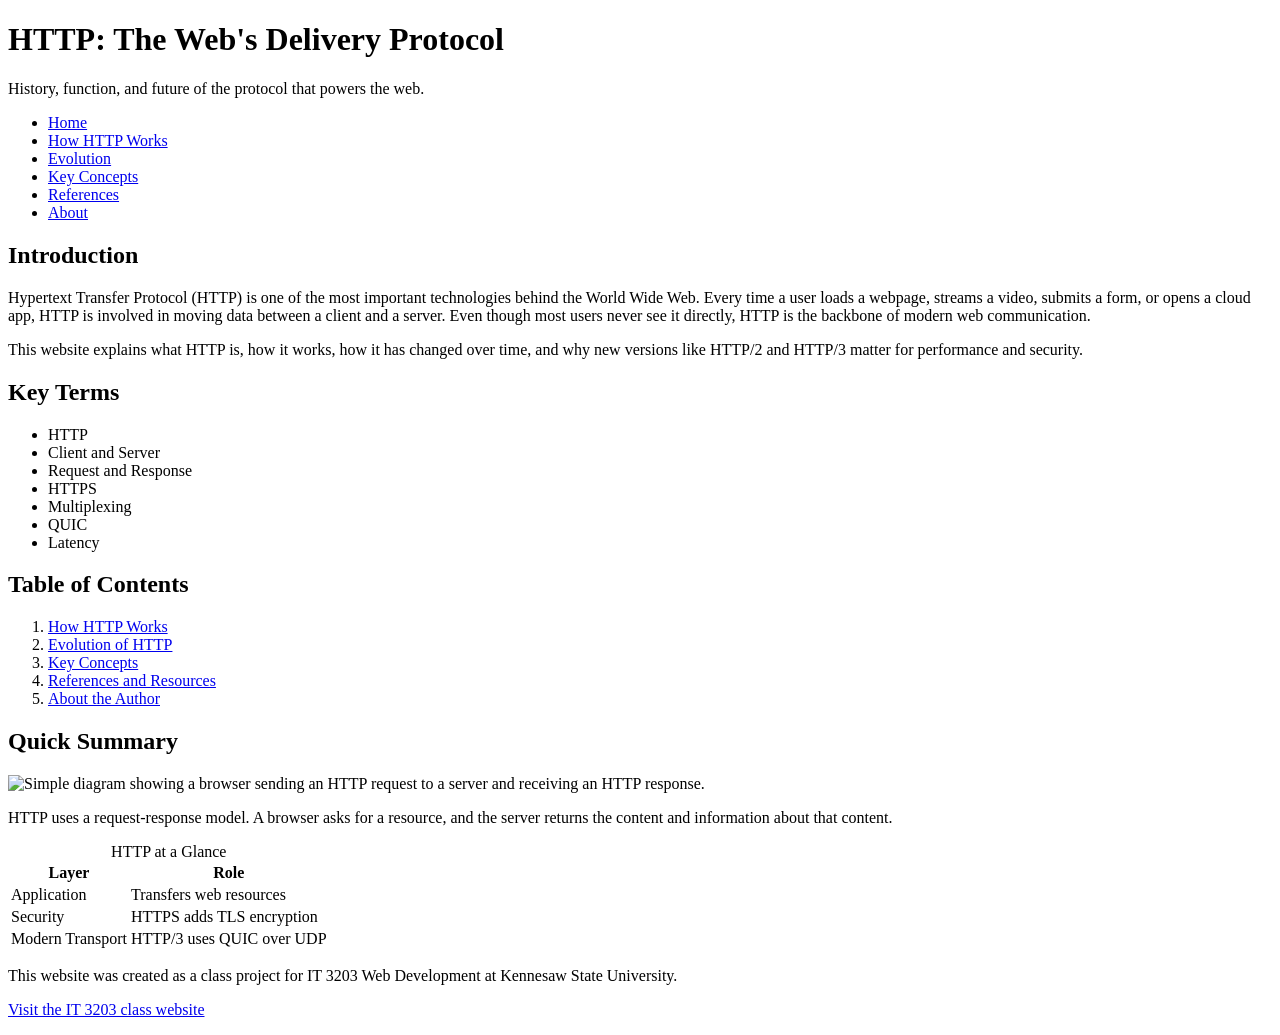
==== index.html @ 96d2b5c0 "Add files via upload" ====
<!DOCTYPE html>
<html lang="en">
<head>
  <meta charset="UTF-8">
  <meta name="viewport" content="width=device-width, initial-scale=1.0">
  <title>HTTP: The Web's Delivery Protocol</title>
  <link rel="stylesheet" href="css/style.css">
</head>
<body>
  <!-- Main site header -->
  <header id="site-header">
    <div class="container hero">
      <h1>HTTP: The Web's Delivery Protocol</h1>
      <p class="tagline">History, function, and future of the protocol that powers the web.</p>
    </div>
  </header>

  <!-- Consistent navigation menu required on every page -->
  <nav class="main-nav">
    <ul class="nav-list">
      <li><a href="index.html">Home</a></li>
      <li><a href="how-http-works.html">How HTTP Works</a></li>
      <li><a href="http-evolution.html">Evolution</a></li>
      <li><a href="key-concepts.html">Key Concepts</a></li>
      <li><a href="references.html">References</a></li>
      <li><a href="about.html">About</a></li>
    </ul>
  </nav>

  <main class="container grid-layout">
    <section class="card main-content">
      <h2>Introduction</h2>
      <p>
        Hypertext Transfer Protocol (HTTP) is one of the most important technologies behind the World Wide Web.
        Every time a user loads a webpage, streams a video, submits a form, or opens a cloud app, HTTP is involved
        in moving data between a client and a server. Even though most users never see it directly, HTTP is the
        backbone of modern web communication.
      </p>
      <p>
        This website explains what HTTP is, how it works, how it has changed over time, and why new versions like
        HTTP/2 and HTTP/3 matter for performance and security.
      </p>

      <h2>Key Terms</h2>
      <ul>
        <li>HTTP</li>
        <li>Client and Server</li>
        <li>Request and Response</li>
        <li>HTTPS</li>
        <li>Multiplexing</li>
        <li>QUIC</li>
        <li>Latency</li>
      </ul>

      <h2>Table of Contents</h2>
      <ol>
        <li><a href="how-http-works.html">How HTTP Works</a></li>
        <li><a href="http-evolution.html">Evolution of HTTP</a></li>
        <li><a href="key-concepts.html">Key Concepts</a></li>
        <li><a href="references.html">References and Resources</a></li>
        <li><a href="about.html">About the Author</a></li>
      </ol>
    </section>

    <aside class="card sidebar">
      <h2>Quick Summary</h2>
      <img src="images/http-diagram.svg" alt="Simple diagram showing a browser sending an HTTP request to a server and receiving an HTTP response.">
      <p>
        HTTP uses a request-response model. A browser asks for a resource, and the server returns the content and
        information about that content.
      </p>
      <table>
        <caption>HTTP at a Glance</caption>
        <tr>
          <th>Layer</th>
          <th>Role</th>
        </tr>
        <tr>
          <td>Application</td>
          <td>Transfers web resources</td>
        </tr>
        <tr>
          <td>Security</td>
          <td>HTTPS adds TLS encryption</td>
        </tr>
        <tr>
          <td>Modern Transport</td>
          <td>HTTP/3 uses QUIC over UDP</td>
        </tr>
      </table>
    </aside>
  </main>

  <footer>
    <p>This website was created as a class project for IT 3203 Web Development at Kennesaw State University.</p>
    <p><a href="https://ksuweb.github.io/IT3203/">Visit the IT 3203 class website</a></p>
  </footer>
</body>
</html>
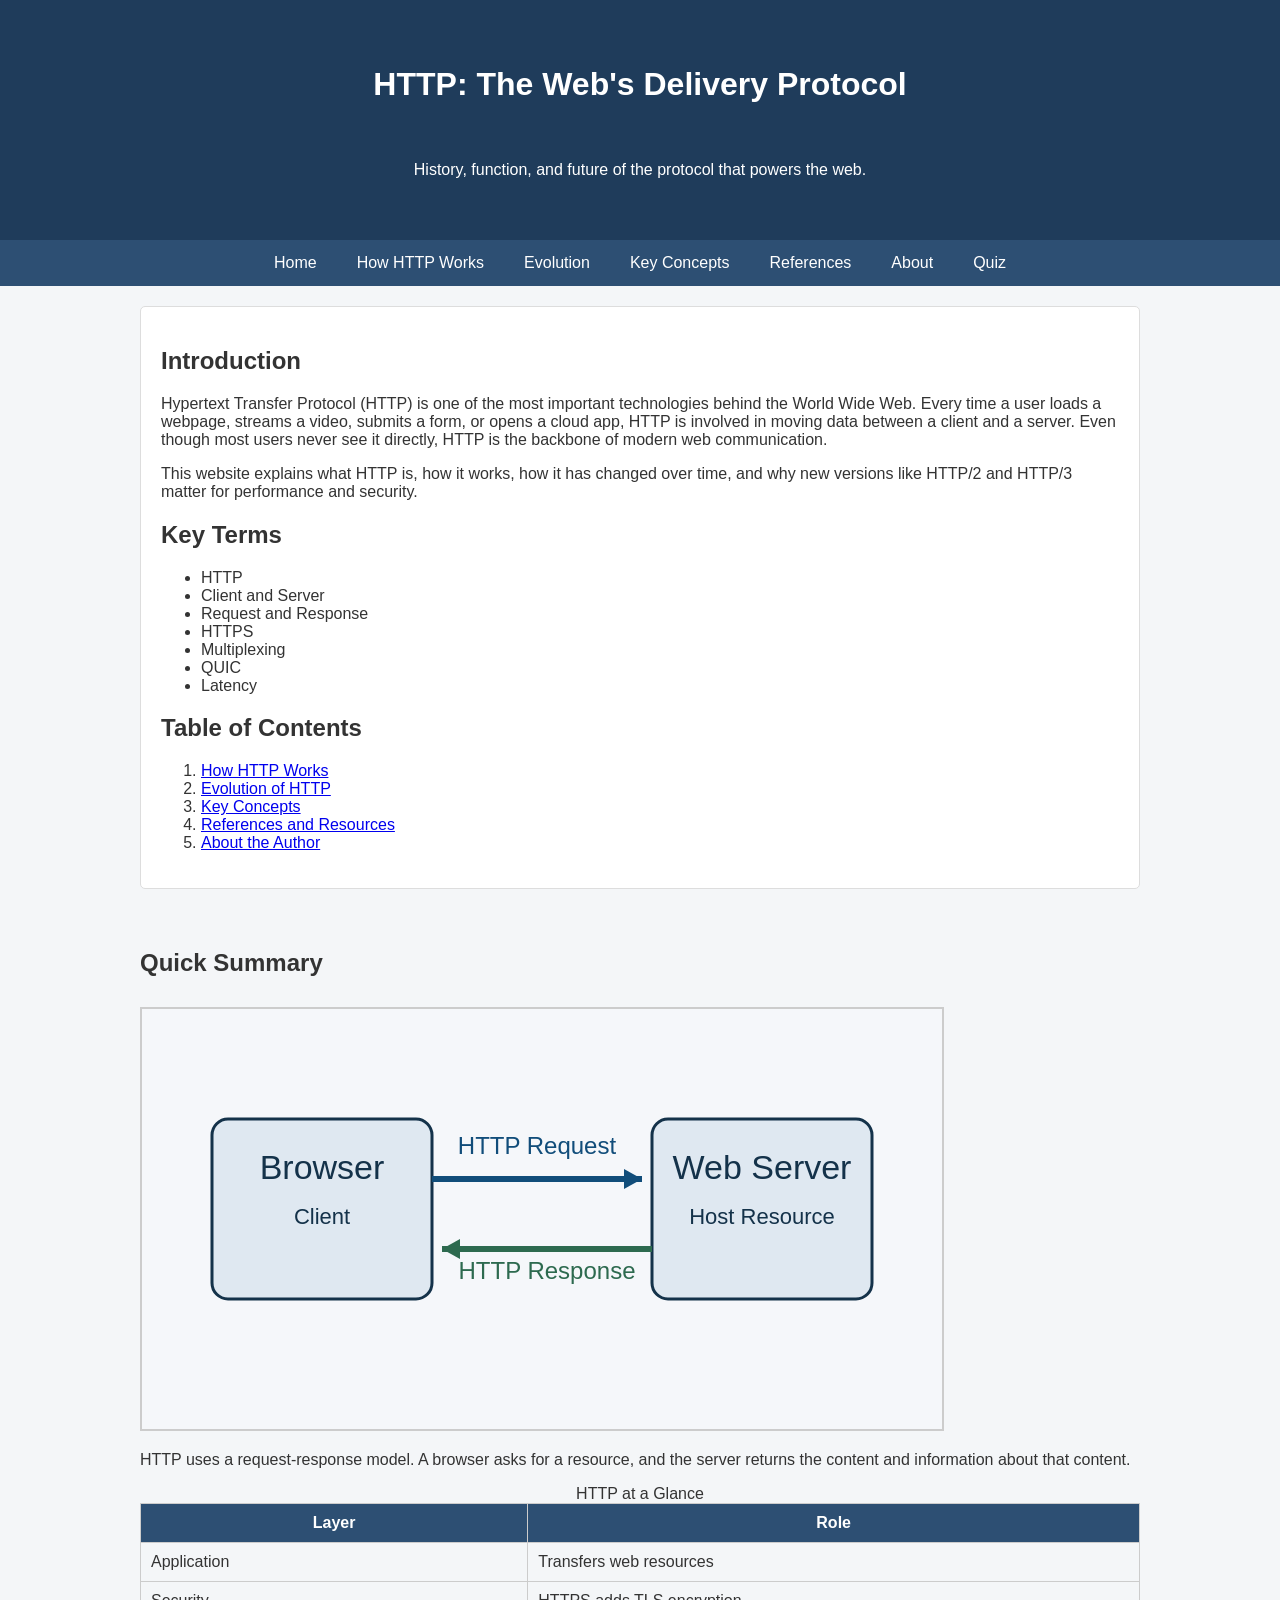
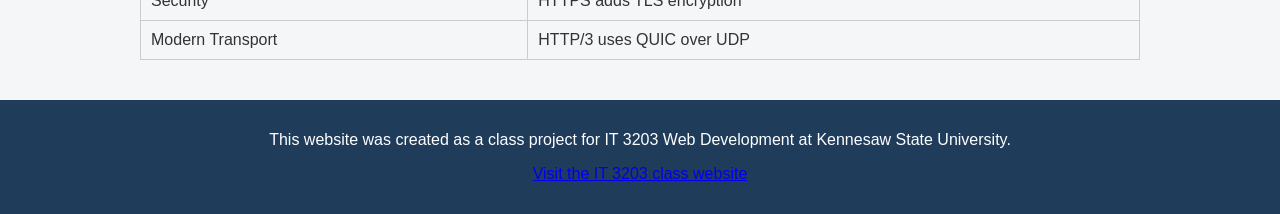
==== commit 42efc33a: "Update index.html" ====
--- a/index.html
+++ b/index.html
@@ -18,13 +18,14 @@
   <!-- Consistent navigation menu required on every page -->
   <nav class="main-nav">
     <ul class="nav-list">
-      <li><a href="index.html">Home</a></li>
-      <li><a href="how-http-works.html">How HTTP Works</a></li>
-      <li><a href="http-evolution.html">Evolution</a></li>
-      <li><a href="key-concepts.html">Key Concepts</a></li>
-      <li><a href="references.html">References</a></li>
-      <li><a href="about.html">About</a></li>
-    </ul>
+  <li><a href="index.html">Home</a></li>
+  <li><a href="how-http-works.html">How HTTP Works</a></li>
+  <li><a href="http-evolution.html">Evolution</a></li>
+  <li><a href="key-concepts.html">Key Concepts</a></li>
+  <li><a href="references.html">References</a></li>
+  <li><a href="about.html">About</a></li>
+  <li><a href="quiz.html">Quiz</a></li> <!-- NEW -->
+</ul>
   </nav>
 
   <main class="container grid-layout">
--- a/css/style.css
+++ b/css/style.css
@@ -0,0 +1,139 @@
+/* ===============================
+   GLOBAL PAGE STYLING
+   Element selector
+================================ */
+
+body {
+  font-family: Arial, Helvetica, sans-serif;
+  margin: 0;
+  background-color: #f4f6f8;
+  color: #333;
+}
+
+
+/* ===============================
+ HEADER
+================================ */
+
+header {
+  background-color: #1f3c5b;
+  color: white;
+  text-align: center;
+  padding: 25px;
+}
+
+
+/* ===============================
+ NAVIGATION MENU
+================================ */
+
+nav {
+  background-color: #2d4f73;
+}
+
+nav ul {
+  list-style-type: none;
+  margin: 0;
+  padding: 0;
+
+  /* Flexbox layout requirement */
+  display: flex;
+  justify-content: center;
+}
+
+nav li {
+  margin: 0;
+}
+
+nav a {
+  display: block;
+  padding: 14px 20px;
+  text-decoration: none;
+  color: white;
+}
+
+/* Hover effect requirement */
+nav a:hover {
+  background-color: #4f7cac;
+}
+
+
+/* ===============================
+ MAIN CONTENT AREA
+================================ */
+
+/* Class selector */
+.container {
+  display: grid;
+  grid-template-columns: 1fr;
+  gap: 20px;
+
+  padding: 20px;
+  max-width: 1000px;
+  margin: auto;
+}
+
+section {
+  background: white;
+  padding: 20px;
+
+  margin-bottom: 20px;
+
+  border: 1px solid #ddd;
+  border-radius: 5px;
+}
+
+
+/* ===============================
+ TABLE STYLING
+================================ */
+
+table {
+  width: 100%;
+  border-collapse: collapse;
+  margin-top: 15px;
+}
+
+th {
+  background-color: #2d4f73;
+  color: white;
+}
+
+td, th {
+  border: 1px solid #ccc;
+  padding: 10px;
+}
+
+
+/* ===============================
+ IMAGE STYLING
+================================ */
+
+img {
+  max-width: 100%;
+  border: 2px solid #ccc;
+  margin-top: 10px;
+}
+
+
+/* ===============================
+ FOOTER
+================================ */
+
+footer {
+  background-color: #1f3c5b;
+  color: white;
+  text-align: center;
+  padding: 15px;
+  margin-top: 20px;
+}
+
+
+/* ===============================
+ ID SELECTOR EXAMPLE
+================================ */
+
+#highlight {
+  color: #1f3c5b;
+  font-weight: bold;
+}
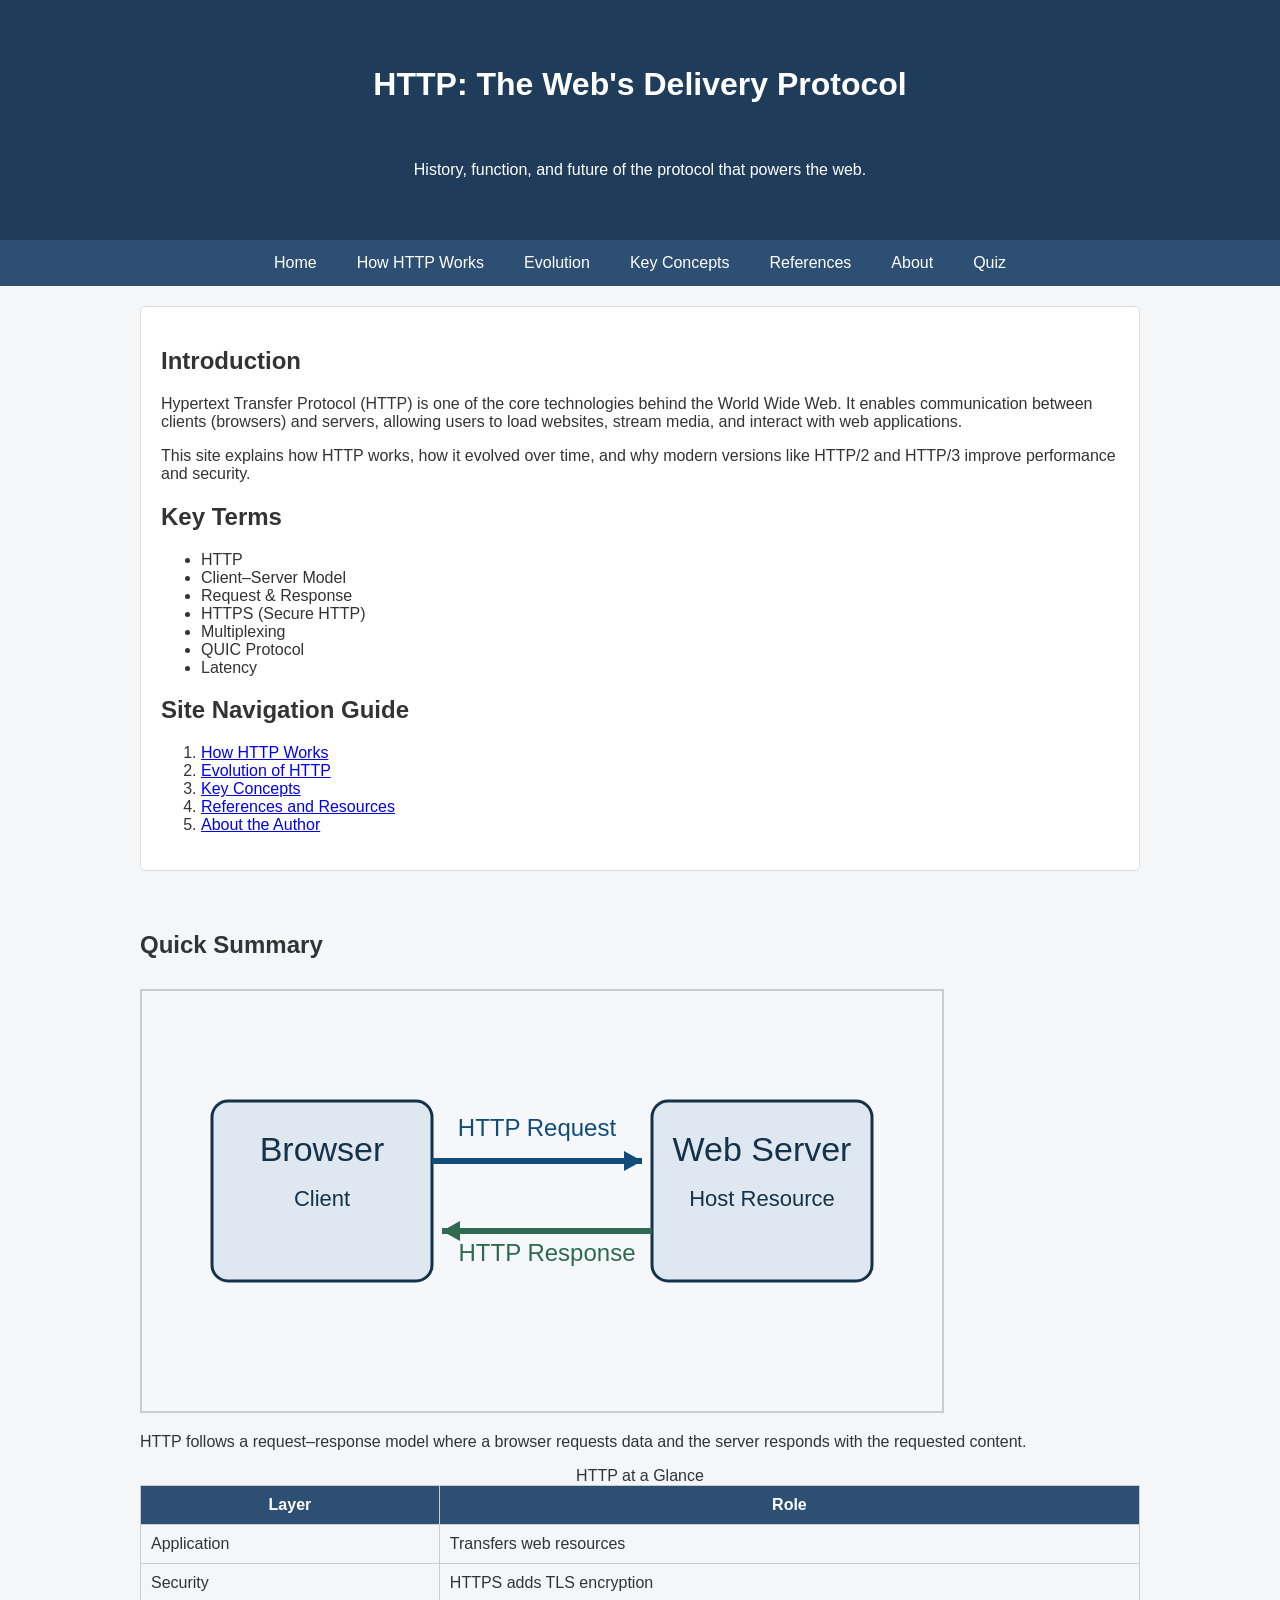
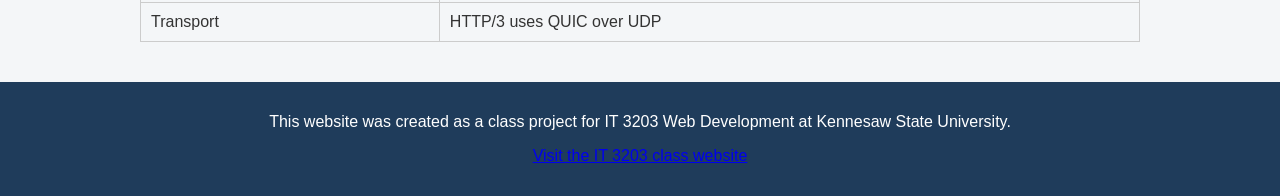
==== commit 1c0026ee: "Add files via upload" ====
--- a/index.html
+++ b/index.html
@@ -6,54 +6,62 @@
   <title>HTTP: The Web's Delivery Protocol</title>
   <link rel="stylesheet" href="css/style.css">
 </head>
+
 <body>
-  <!-- Main site header -->
+
+  <!-- HEADER -->
   <header id="site-header">
     <div class="container hero">
       <h1>HTTP: The Web's Delivery Protocol</h1>
-      <p class="tagline">History, function, and future of the protocol that powers the web.</p>
+      <p class="tagline">
+        History, function, and future of the protocol that powers the web.
+      </p>
     </div>
   </header>
 
-  <!-- Consistent navigation menu required on every page -->
+  <!-- NAVIGATION (REQUIRED CONSISTENCY ACROSS ALL PAGES) -->
   <nav class="main-nav">
     <ul class="nav-list">
-  <li><a href="index.html">Home</a></li>
-  <li><a href="how-http-works.html">How HTTP Works</a></li>
-  <li><a href="http-evolution.html">Evolution</a></li>
-  <li><a href="key-concepts.html">Key Concepts</a></li>
-  <li><a href="references.html">References</a></li>
-  <li><a href="about.html">About</a></li>
-  <li><a href="quiz.html">Quiz</a></li> <!-- NEW -->
-</ul>
+      <li><a href="index.html" class="active">Home</a></li>
+      <li><a href="how-http-works.html">How HTTP Works</a></li>
+      <li><a href="http-evolution.html">Evolution</a></li>
+      <li><a href="key-concepts.html">Key Concepts</a></li>
+      <li><a href="references.html">References</a></li>
+      <li><a href="about.html">About</a></li>
+      <li><a href="quiz.html">Quiz</a></li>
+    </ul>
   </nav>
 
+  <!-- MAIN CONTENT -->
   <main class="container grid-layout">
+
     <section class="card main-content">
+
       <h2>Introduction</h2>
+
       <p>
-        Hypertext Transfer Protocol (HTTP) is one of the most important technologies behind the World Wide Web.
-        Every time a user loads a webpage, streams a video, submits a form, or opens a cloud app, HTTP is involved
-        in moving data between a client and a server. Even though most users never see it directly, HTTP is the
-        backbone of modern web communication.
+        Hypertext Transfer Protocol (HTTP) is one of the core technologies behind the World Wide Web.
+        It enables communication between clients (browsers) and servers, allowing users to load websites,
+        stream media, and interact with web applications.
       </p>
+
       <p>
-        This website explains what HTTP is, how it works, how it has changed over time, and why new versions like
-        HTTP/2 and HTTP/3 matter for performance and security.
+        This site explains how HTTP works, how it evolved over time, and why modern versions like HTTP/2
+        and HTTP/3 improve performance and security.
       </p>
 
       <h2>Key Terms</h2>
       <ul>
         <li>HTTP</li>
-        <li>Client and Server</li>
-        <li>Request and Response</li>
-        <li>HTTPS</li>
+        <li>Client–Server Model</li>
+        <li>Request & Response</li>
+        <li>HTTPS (Secure HTTP)</li>
         <li>Multiplexing</li>
-        <li>QUIC</li>
+        <li>QUIC Protocol</li>
         <li>Latency</li>
       </ul>
 
-      <h2>Table of Contents</h2>
+      <h2>Site Navigation Guide</h2>
       <ol>
         <li><a href="how-http-works.html">How HTTP Works</a></li>
         <li><a href="http-evolution.html">Evolution of HTTP</a></li>
@@ -61,40 +69,59 @@
         <li><a href="references.html">References and Resources</a></li>
         <li><a href="about.html">About the Author</a></li>
       </ol>
+
     </section>
 
+    <!-- SIDEBAR -->
     <aside class="card sidebar">
+
       <h2>Quick Summary</h2>
-      <img src="images/http-diagram.svg" alt="Simple diagram showing a browser sending an HTTP request to a server and receiving an HTTP response.">
+
+      <img src="images/http-diagram.svg"
+           alt="Diagram showing a browser sending an HTTP request to a server and receiving a response">
+
       <p>
-        HTTP uses a request-response model. A browser asks for a resource, and the server returns the content and
-        information about that content.
+        HTTP follows a request–response model where a browser requests data and the server responds with
+        the requested content.
       </p>
-      <table>
+
+      <table class="http-table">
         <caption>HTTP at a Glance</caption>
+
         <tr>
-          <th>Layer</th>
-          <th>Role</th>
+          <th scope="col">Layer</th>
+          <th scope="col">Role</th>
         </tr>
+
         <tr>
           <td>Application</td>
           <td>Transfers web resources</td>
         </tr>
+
         <tr>
           <td>Security</td>
           <td>HTTPS adds TLS encryption</td>
         </tr>
+
         <tr>
-          <td>Modern Transport</td>
+          <td>Transport</td>
           <td>HTTP/3 uses QUIC over UDP</td>
         </tr>
       </table>
+
     </aside>
+
   </main>
 
+  <!-- FOOTER -->
   <footer>
-    <p>This website was created as a class project for IT 3203 Web Development at Kennesaw State University.</p>
-    <p><a href="https://ksuweb.github.io/IT3203/">Visit the IT 3203 class website</a></p>
+    <p>
+      This website was created as a class project for IT 3203 Web Development at Kennesaw State University.
+    </p>
+    <p>
+      <a href="https://ksuweb.github.io/IT3203/">Visit the IT 3203 class website</a>
+    </p>
   </footer>
+
 </body>
-</html>
+</html>
--- a/css/style.css
+++ b/css/style.css
@@ -36,7 +36,7 @@
   margin: 0;
   padding: 0;
 
-  /* Flexbox layout requirement */
+  /* Flexbox layout */
   display: flex;
   justify-content: center;
 }
@@ -52,7 +52,7 @@
   color: white;
 }
 
-/* Hover effect requirement */
+/* Hover effect */
 nav a:hover {
   background-color: #4f7cac;
 }
@@ -62,7 +62,6 @@
  MAIN CONTENT AREA
 ================================ */
 
-/* Class selector */
 .container {
   display: grid;
   grid-template-columns: 1fr;
@@ -76,9 +75,7 @@
 section {
   background: white;
   padding: 20px;
-
   margin-bottom: 20px;
-
   border: 1px solid #ddd;
   border-radius: 5px;
 }
@@ -111,8 +108,28 @@
 
 img {
   max-width: 100%;
+  height: auto; /* IMPORTANT for responsiveness */
   border: 2px solid #ccc;
   margin-top: 10px;
+}
+
+
+/* ===============================
+ QUIZ / FORM STYLING
+================================ */
+
+form {
+  display: flex;
+  flex-direction: column;
+}
+
+input, label {
+  margin-bottom: 8px;
+}
+
+button {
+  padding: 10px;
+  cursor: pointer;
 }
 
 
@@ -136,4 +153,67 @@
 #highlight {
   color: #1f3c5b;
   font-weight: bold;
+}
+
+
+/* ===============================
+ RESPONSIVE DESIGN - TABLET
+================================ */
+
+@media (max-width: 768px) {
+
+  nav ul {
+    flex-direction: column;
+    align-items: center;
+  }
+
+  header {
+    padding: 15px;
+  }
+
+  body {
+    font-size: 16px;
+  }
+
+  .container {
+    grid-template-columns: 1fr;
+  }
+
+}
+
+
+/* ===============================
+ RESPONSIVE DESIGN - MOBILE
+================================ */
+
+@media (max-width: 480px) {
+
+  body {
+    font-size: 14px;
+  }
+
+  header h1 {
+    font-size: 20px;
+  }
+
+  nav a {
+    padding: 12px;
+    width: 100%;
+    text-align: center;
+  }
+
+  table {
+    display: block;
+    overflow-x: auto;
+  }
+
+  input {
+    width: 100%;
+  }
+
+  button {
+    width: 100%;
+    margin-top: 10px;
+  }
+
 }
